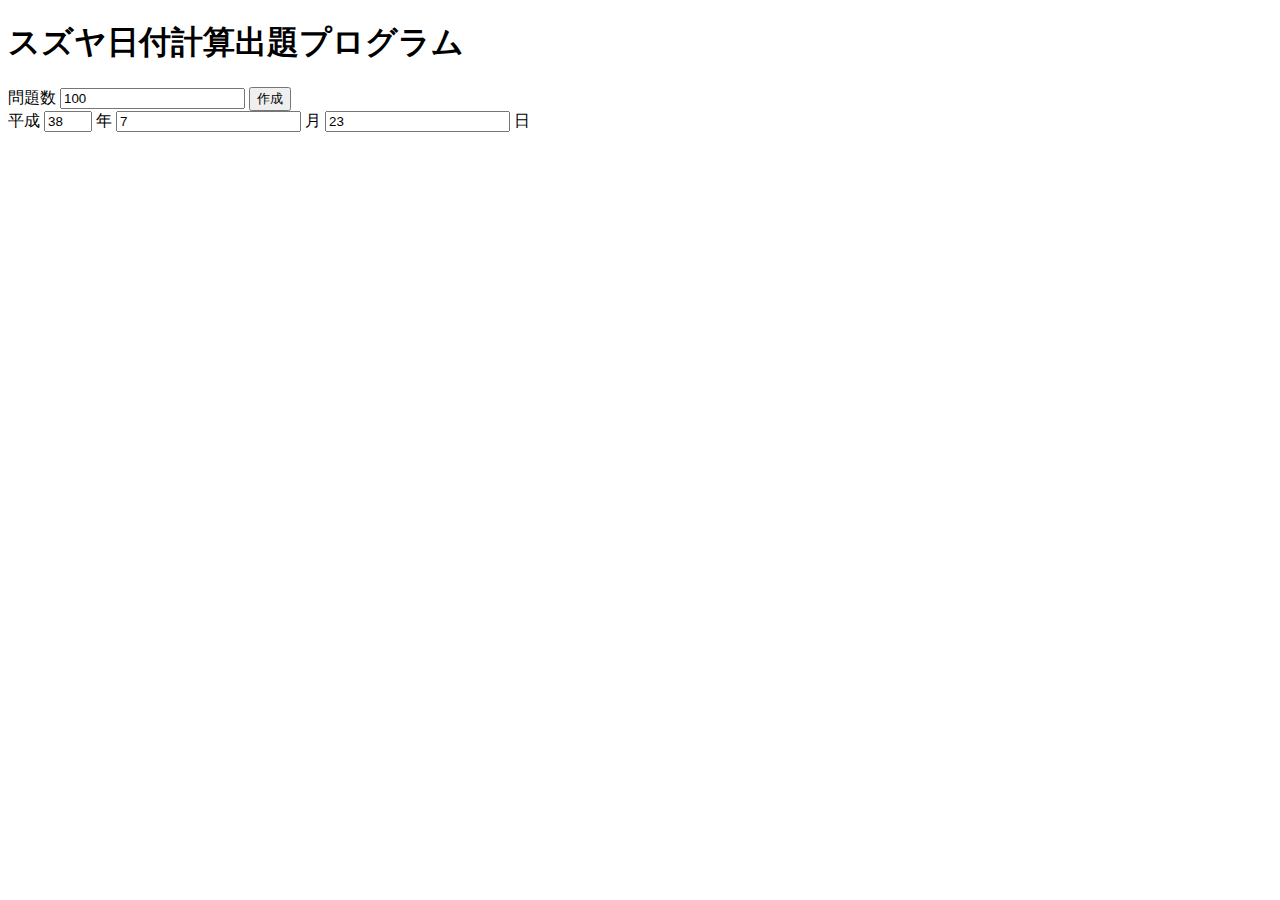
==== index.html @ f8522c8e "first commit" ====
<!DOCTYPE html>
<html lang="ja">
  <head>
    <meta charset="utf-8">
    <script src="script.js" type="text/javascript"></script>
    <title>suzuya</title>
    <link type="text/css" rel="stylesheet" href="style.css">
  </head>
  <body>
    <h1>スズヤ日付計算出題プログラム</h1>
    <div>
      <label>問題数</label>
      <input id="quantity" type="text" value="100">
      <button id="make" type="button">作成</button>
    </div>
    <div style="display:inline-blocks">
      <label>平成</label>
      <input id="year" type="text" style="width:3em">
      <label>年</label>
      <input id="month" type="text">
      <label>月</label>
      <input id="day" type="text">
      <label>日</label>
    </div>
    <div id="output"></div>
  </body>
</html>
---- style.css ----
@charset utf-8
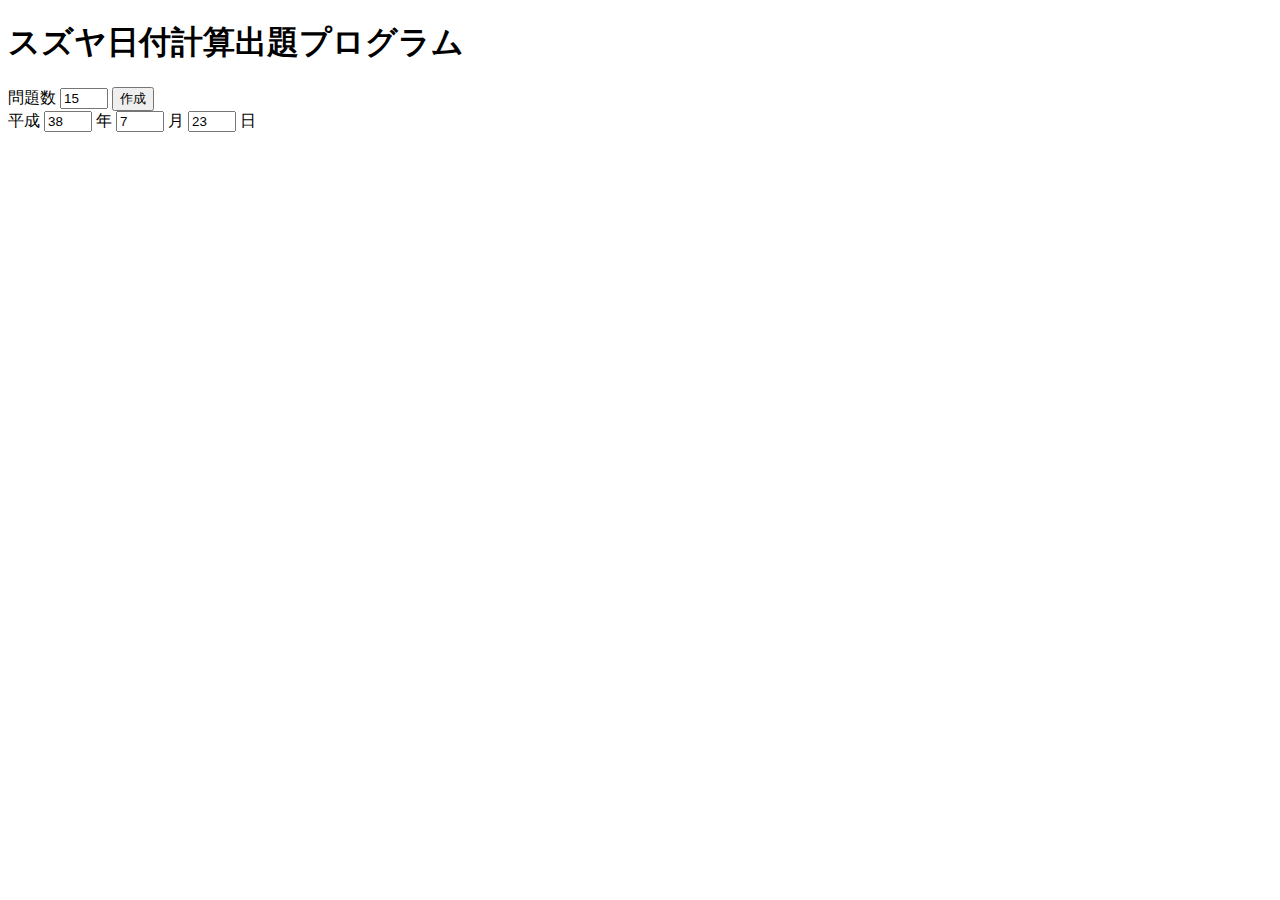
==== commit 646b842c: "change output to table" ====
--- a/index.html
+++ b/index.html
@@ -10,16 +10,16 @@
     <h1>スズヤ日付計算出題プログラム</h1>
     <div>
       <label>問題数</label>
-      <input id="quantity" type="text" value="100">
+      <input id="quantity" type="text" value="15" style="width:3em">
       <button id="make" type="button">作成</button>
     </div>
     <div style="display:inline-blocks">
       <label>平成</label>
       <input id="year" type="text" style="width:3em">
       <label>年</label>
-      <input id="month" type="text">
+      <input id="month" type="text" style="width:3em">
       <label>月</label>
-      <input id="day" type="text">
+      <input id="day" type="text" style="width:3em">
       <label>日</label>
     </div>
     <div id="output"></div>
--- a/style.css
+++ b/style.css
@@ -1 +1,8 @@
-@charset utf-8
+
+table{
+    border-collapse : collapse;
+}
+td{
+    border  : solid 1px;
+    padding : 0.5em;
+}
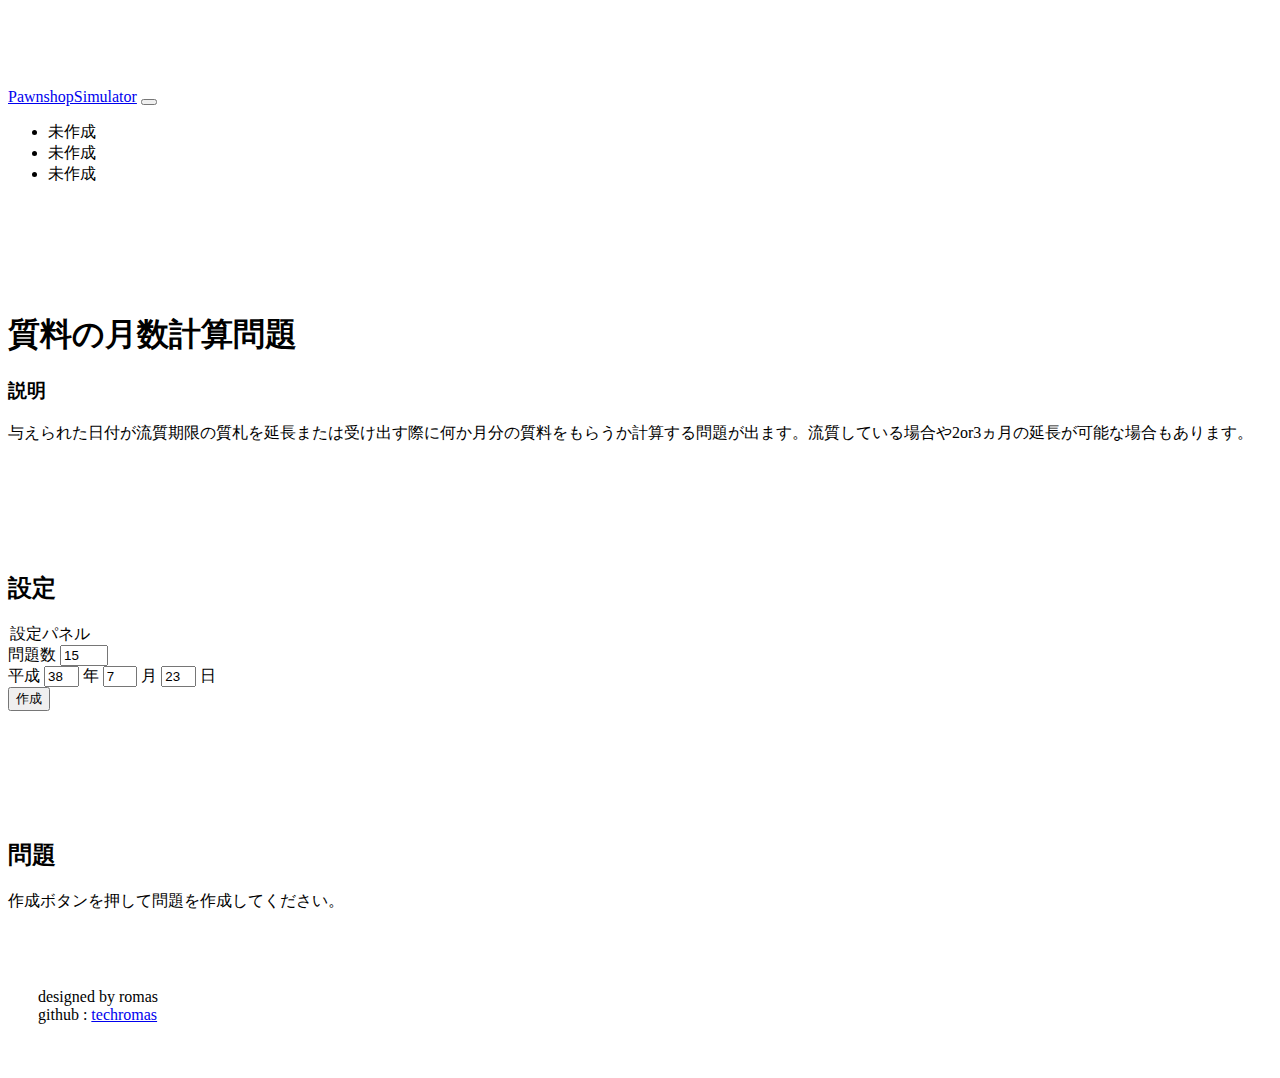
==== commit 6961d5e9: "Merge pull request #3 from techromas/develop" ====
--- a/index.html
+++ b/index.html
@@ -2,26 +2,170 @@
 <html lang="ja">
   <head>
     <meta charset="utf-8">
-    <script src="script.js" type="text/javascript"></script>
-    <title>suzuya</title>
-    <link type="text/css" rel="stylesheet" href="style.css">
+    <meta http-equiv="X-UA-Compatible" content="IE-edge">
+    <meta name="viewport" content="width=device-width,initial-scale=1">
+    <script src="js/script.js" type="text/javascript"></script>
+    <title>Suzuya</title>
+    <link type="text/css" rel="stylesheet" href="css/style.css">
+
+    <link rel="stylesheet" type="text/css" href="css/bootstrap.min.css">
+
+    <style type="text/css">
+      body { padding-top: 80px; }
+      @media ( min-width: 768px ) {
+        #banner {
+          min-height: 300px;
+          border-bottom: none;
+        }
+        .bs-docs-section {
+          margin-top: 8em;
+        }
+        .bs-component {
+          position: relative;
+        }
+        .bs-component .modal {
+          position: relative;
+          top: auto;
+          right: auto;
+          left: auto;
+          bottom: auto;
+          z-index: 1;
+          display: block;
+        }
+        .bs-component .modal-dialog {
+          width: 90%;
+        }
+        .bs-component .popover {
+          position: relative;
+          display: inline-block;
+          width: 220px;
+          margin: 20px;
+        }
+        .nav-tabs {
+          margin-bottom: 15px;
+        }
+        .progress {
+          margin-bottom: 10px;
+        }
+      }
+    </style>
+
+    <!--[if lt IE 9]>
+      <script src="http//oss.maxcdn.com/html5shiv/3.7.2/html5shiv.min.js"></script>
+      <script src="http//oss.maxcdn.com/respond/1.4.2/respond.min.js"></script>
+    <![endif]-->
+
   </head>
   <body>
-    <h1>スズヤ日付計算出題プログラム</h1>
-    <div>
-      <label>問題数</label>
-      <input id="quantity" type="text" value="15" style="width:3em">
-      <button id="make" type="button">作成</button>
+    <header>
+      <div class="navbar navbar-default navbar-fixed-top">
+        <div class="container">
+          <div class="navbar-header"><a class="navbar-brand" href="#">PawnshopSimulator</a>
+            <button class="navbar-toggle" type="button" data-toggle="collapse" data-target="#navbar-main"><span class="icon-bar"></span><span class="icon-bar"></span><span class="icon-bar"></span></button>
+          </div>
+          <div class="navbar-collapse collapse" id="navbar-main">
+            <ul class="nav navbar-nav">
+              <li><a>未作成</a></li>
+              <li><a>未作成</a></li>
+              <li><a>未作成</a></li>
+            </ul>
+          </div>
+        </div>
+      </div>
+    </header>
+    <div class="container">
+      <div class="bs-docs-section">
+        <div class="row">
+          <div class="col-lg-12">
+            <div class="page-header">
+              <h1>質料の月数計算問題</h1>
+            </div>
+          </div>
+        </div>
+        <div class="row">
+          <div class="col-lg-12">
+            <div class="bs-component">
+              <h3>説明</h3>
+              <p>与えられた日付が流質期限の質札を延長または受け出す際に何か月分の質料をもらうか計算する問題が出ます。流質している場合や2or3ヵ月の延長が可能な場合もあります。</p>
+            </div>
+          </div>
+        </div>
+      </div>
+      <div class="bs-docs-section">
+        <div class="row">
+          <div class="col-lg-12">
+            <div class="page-header">
+              <h2>設定</h2>
+            </div>
+          </div>
+        </div>
+        <div class="row">
+          <div class="col-lg-12">
+            <div class="well bs-component">
+              <div class="form-horizontal">
+                <filedset>
+                  <legend>設定パネル</legend>
+                  <div class="form-group">
+                    <div class="col-xs-9">
+                      <label>問題数</label>
+                      <input id="quantity" type="text" value="15" style="width:3em">
+                    </div>
+                  </div>
+                  <div class="form-group">
+                    <div class="col-xs-9">
+                      <label>平成</label>
+                      <input class="form-inline" id="year" type="text" style="width:2em">
+                      <label>年</label>
+                      <input class="form-inline" id="month" type="text" style="width:2em">
+                      <label>月</label>
+                      <input class="form-inline" id="day" type="text" style="width:2em">
+                      <label>日</label>
+                    </div>
+                  </div>
+                  <div class="form-group">
+                    <div class="col-xs-9">
+                      <button class="btn btn-primary" id="make" type="button">作成</button>
+                    </div>
+                  </div>
+                </filedset>
+              </div>
+            </div>
+          </div>
+        </div>
+      </div>
+      <div class="bs-docs-section">
+        <div class="row">
+          <div class="col-lg-12">
+            <div class="page-header">
+              <h2>問題</h2>
+            </div>
+          </div>
+        </div>
+        <div class="row">
+          <div class="col-lg-12">
+            <div id="output">作成ボタンを押して問題を作成してください。</div>
+          </div>
+        </div>
+      </div>
     </div>
-    <div style="display:inline-blocks">
-      <label>平成</label>
-      <input id="year" type="text" style="width:3em">
-      <label>年</label>
-      <input id="month" type="text" style="width:3em">
-      <label>月</label>
-      <input id="day" type="text" style="width:3em">
-      <label>日</label>
-    </div>
-    <div id="output"></div>
+    <footer class="container-fluid" style="margin-top:30px;padding:30px">
+      <div>
+        <div class="row">
+          <div class="col-sm-12 text-center">
+            <p>designed by romas<br>github :&nbsp;<a href="https://github.com/techromas/">techromas</a></p>
+          </div>
+        </div>
+      </div>
+    </footer>
+
+    <script src="http://ajax.googleapis.com/ajax/libs/jquery/2.1.1/jquery.min.js"></script>
+    <script src="js/bootstrap.min.js"></script>
+
+    <script type="text/javascript">
+      $('.bs-component [data-toggle="popover"]').popover();
+      $('.bs-component [data-toggle="tooltip"]').tooltip();
+    </script>
+
+
   </body>
 </html>